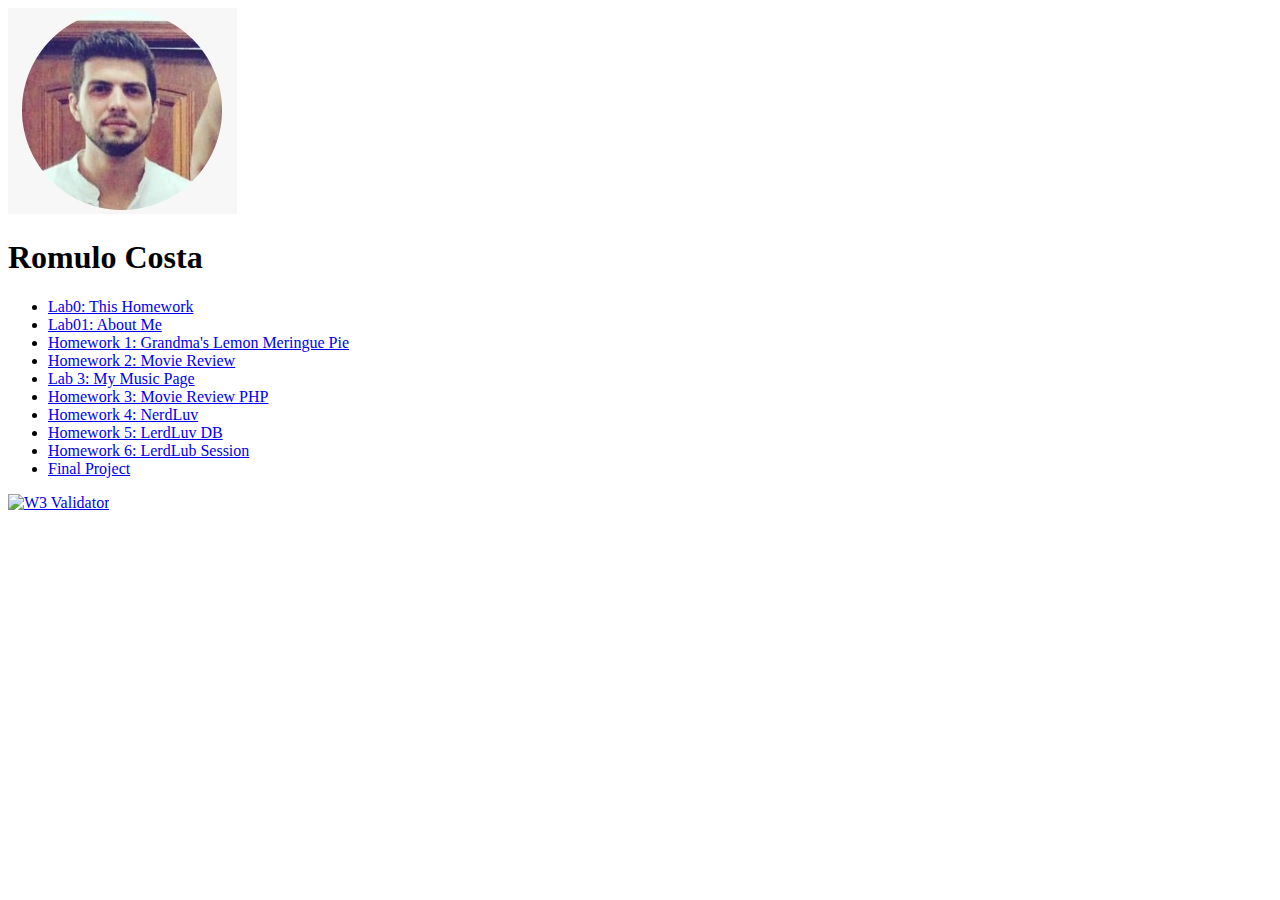
==== index.html @ 1a139f7b "Add link to pie.html" ====
<!DOCTYPE html>
<html lang="en">
<head>
    <meta charset="utf-8"/>
    <title>My Homepage -> Lab01 - HTML</title>
</head>
<body>
<img src="images/profile.jpg" alt="Profile Picture">
<h1>Romulo Costa</h1>
<ul>
    <li><a href="#">Lab0: This Homework</a> </li>
    <li><a href="aboutme.html">Lab01: About Me</a> </li>
    <li><a href="pie.html">Homework 1: Grandma's Lemon Meringue Pie</a> </li>
    <li><a href="#">Homework 2: Movie Review</a> </li>
    <li><a href="#">Lab 3: My Music Page</a> </li>
    <li><a href="#">Homework 3: Movie Review PHP</a> </li>
    <li><a href="#">Homework 4: NerdLuv</a> </li>
    <li><a href="#">Homework 5: LerdLuv DB</a> </li>
    <li><a href="#">Homework 6: LerdLub Session</a> </li>
    <li><a href="#">Final Project</a> </li>
</ul>

<a href="https://validator.w3.org/check/referer">
    <img src="http://mumstudents.org/cs472/2014-09/images/w3c-html.png" alt="W3 Validator">
</a>
</body>
</html>
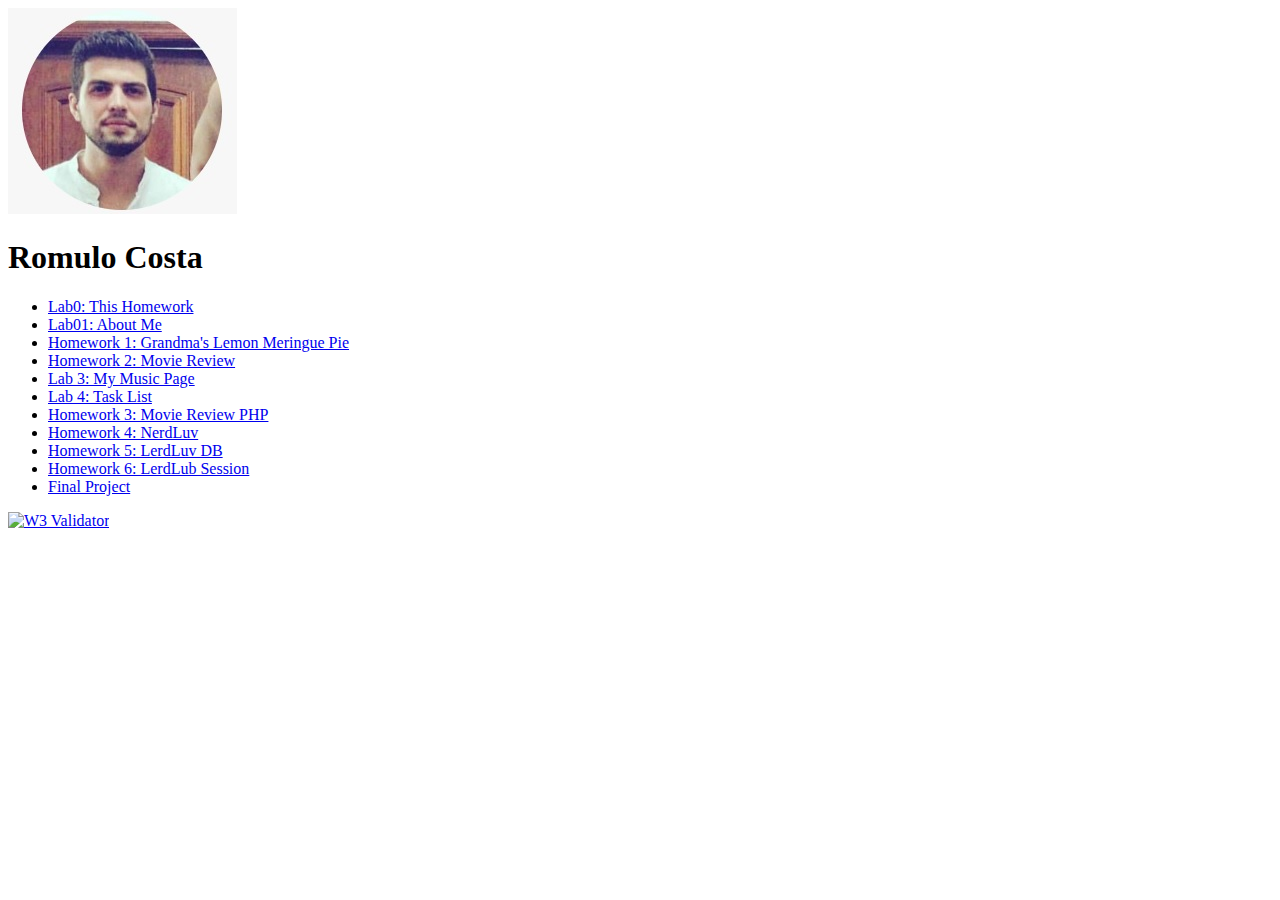
==== commit 882ca09a: "Lab04 Task List HTML page" ====
--- a/index.html
+++ b/index.html
@@ -13,6 +13,7 @@
     <li><a href="pie.html">Homework 1: Grandma's Lemon Meringue Pie</a> </li>
     <li><a href="#">Homework 2: Movie Review</a> </li>
     <li><a href="#">Lab 3: My Music Page</a> </li>
+    <li><a href="task.html">Lab 4: Task List</a> </li>
     <li><a href="#">Homework 3: Movie Review PHP</a> </li>
     <li><a href="#">Homework 4: NerdLuv</a> </li>
     <li><a href="#">Homework 5: LerdLuv DB</a> </li>
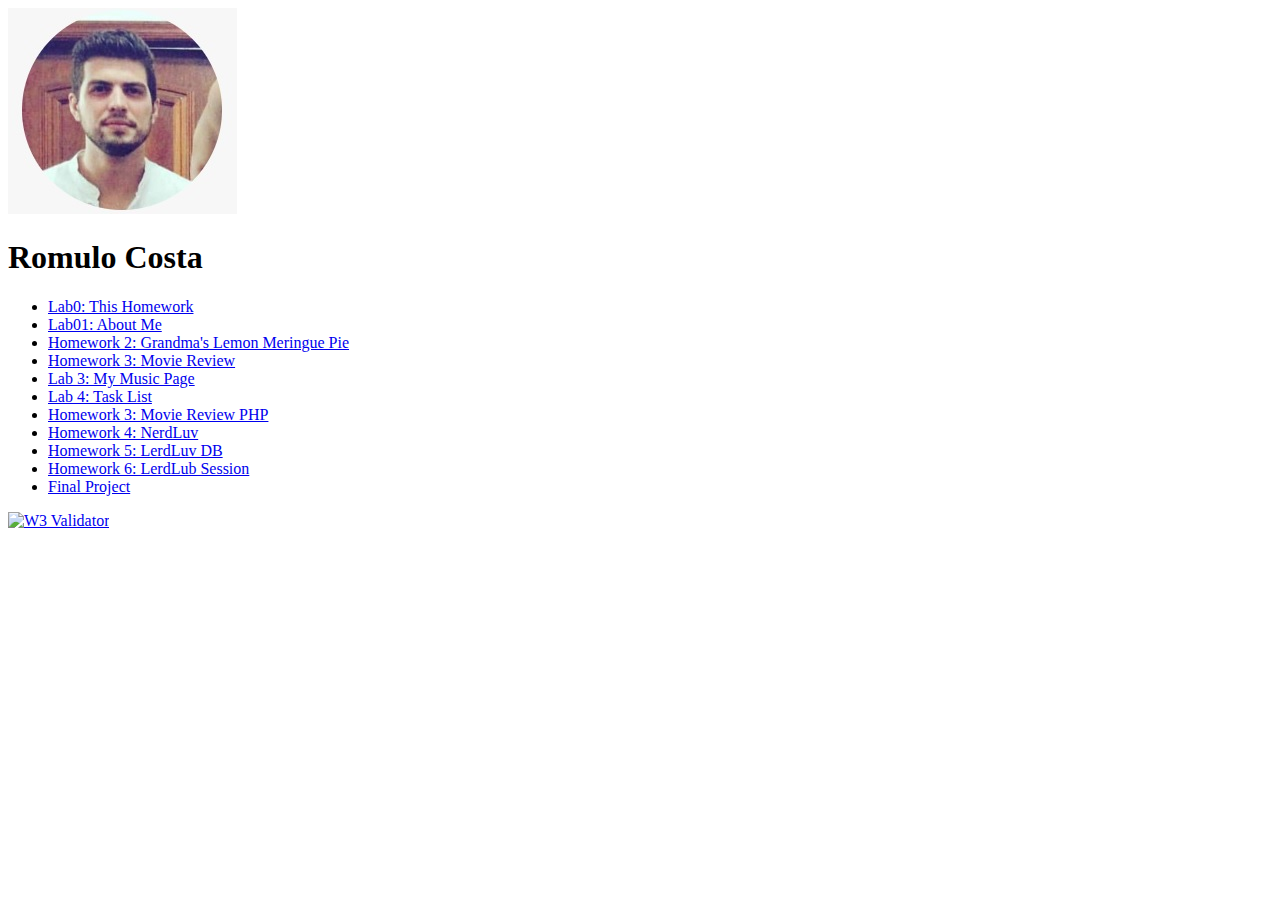
==== commit d993c46a: "Lab03 - CSS Layout - Add Movie Review page." ====
--- a/index.html
+++ b/index.html
@@ -10,8 +10,8 @@
 <ul>
     <li><a href="#">Lab0: This Homework</a> </li>
     <li><a href="aboutme.html">Lab01: About Me</a> </li>
-    <li><a href="pie.html">Homework 1: Grandma's Lemon Meringue Pie</a> </li>
-    <li><a href="#">Homework 2: Movie Review</a> </li>
+    <li><a href="pie.html">Homework 2: Grandma's Lemon Meringue Pie</a> </li>
+    <li><a href="tmnt.html">Homework 3: Movie Review</a> </li>
     <li><a href="#">Lab 3: My Music Page</a> </li>
     <li><a href="task.html">Lab 4: Task List</a> </li>
     <li><a href="#">Homework 3: Movie Review PHP</a> </li>
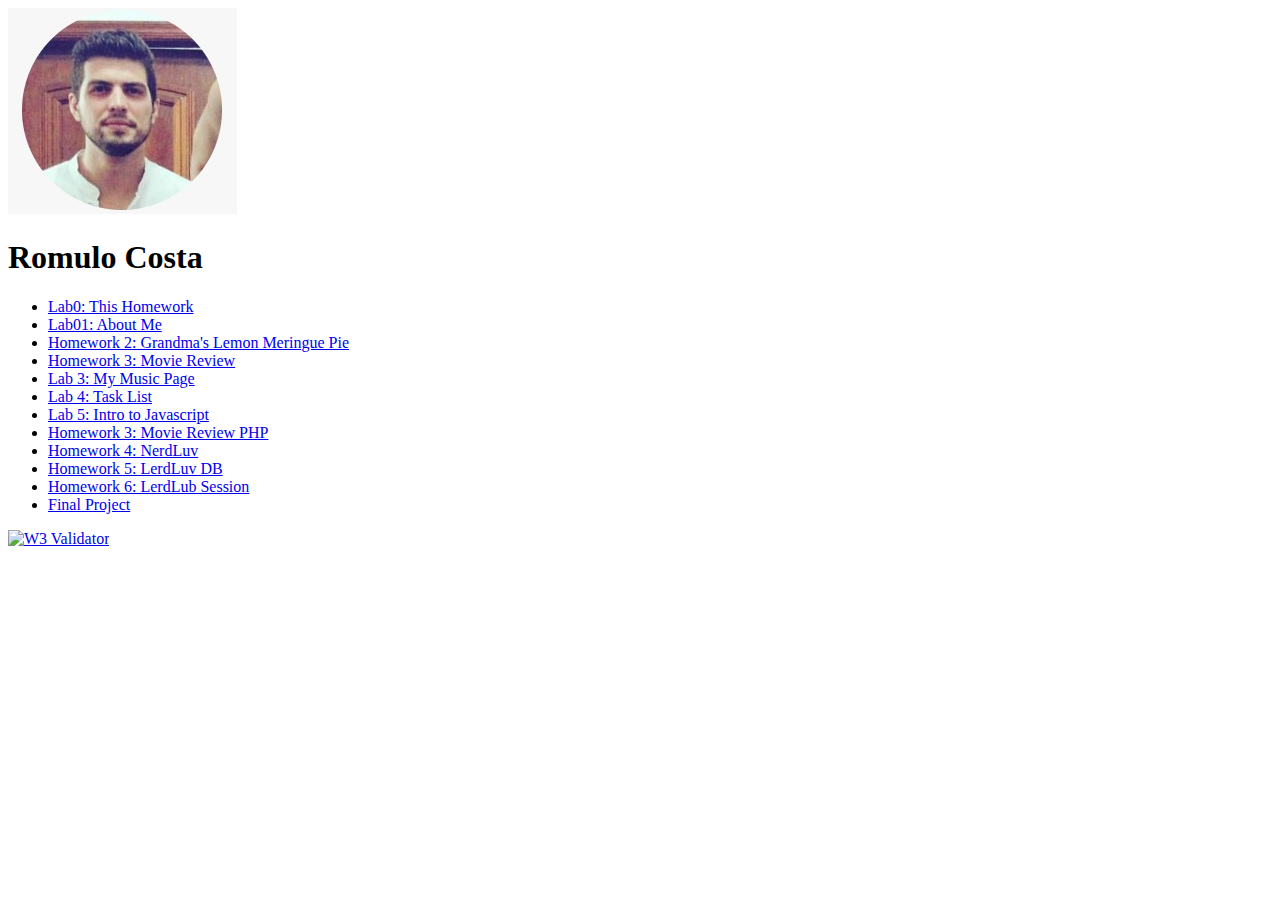
==== commit 856c63e1: "Finish last two exercises." ====
--- a/index.html
+++ b/index.html
@@ -14,6 +14,7 @@
     <li><a href="tmnt.html">Homework 3: Movie Review</a> </li>
     <li><a href="#">Lab 3: My Music Page</a> </li>
     <li><a href="task.html">Lab 4: Task List</a> </li>
+    <li><a href="javascript.html">Lab 5: Intro to Javascript</a> </li>
     <li><a href="#">Homework 3: Movie Review PHP</a> </li>
     <li><a href="#">Homework 4: NerdLuv</a> </li>
     <li><a href="#">Homework 5: LerdLuv DB</a> </li>
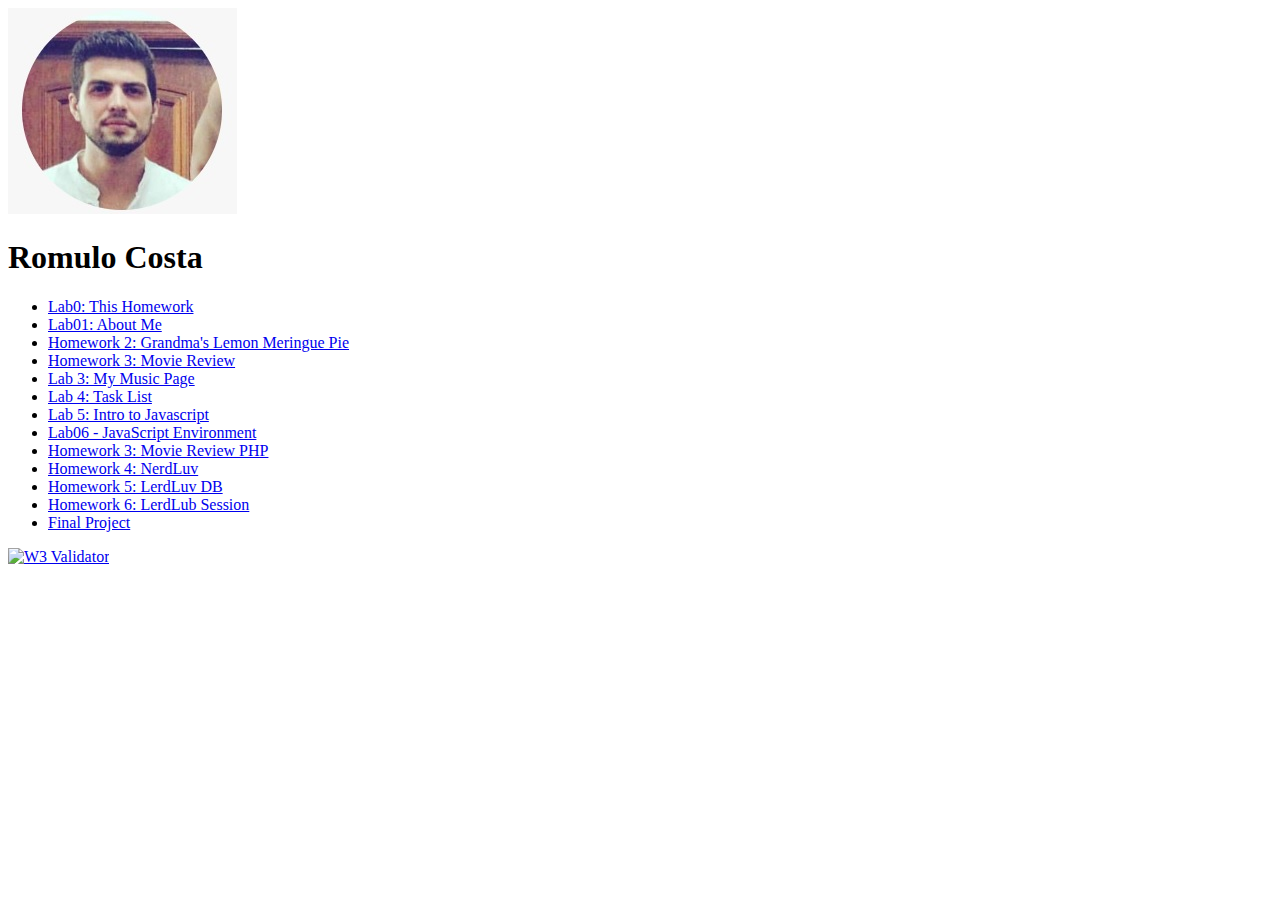
==== commit 3e72f337: "Lab06 - JavaScript Environment" ====
--- a/index.html
+++ b/index.html
@@ -15,6 +15,7 @@
     <li><a href="#">Lab 3: My Music Page</a> </li>
     <li><a href="task.html">Lab 4: Task List</a> </li>
     <li><a href="javascript.html">Lab 5: Intro to Javascript</a> </li>
+    <li><a href="decoratemytext.html">Lab06 - JavaScript Environment</a> </li>
     <li><a href="#">Homework 3: Movie Review PHP</a> </li>
     <li><a href="#">Homework 4: NerdLuv</a> </li>
     <li><a href="#">Homework 5: LerdLuv DB</a> </li>
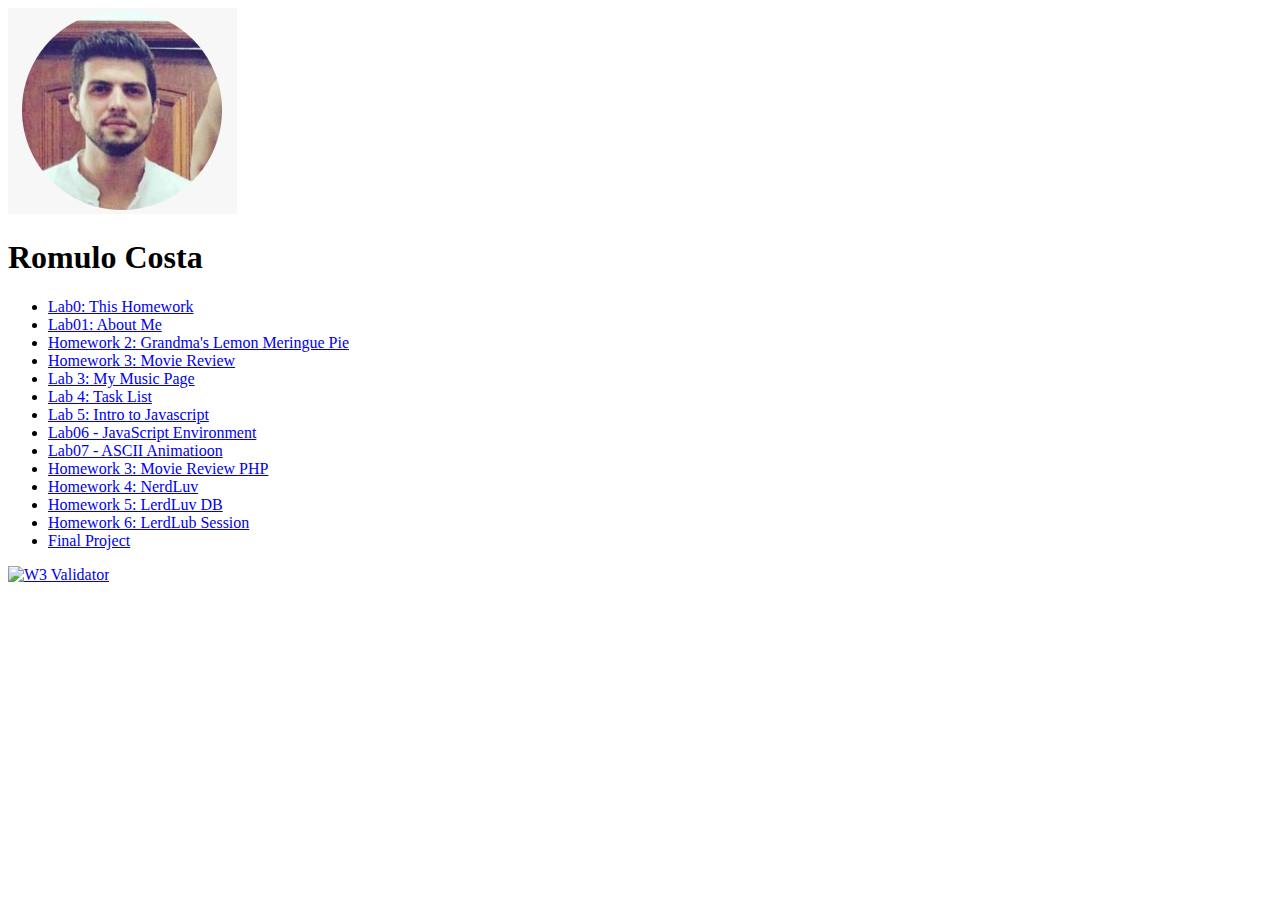
==== commit d9af73c7: "Lab06 - JavaScript Environment" ====
--- a/index.html
+++ b/index.html
@@ -16,6 +16,7 @@
     <li><a href="task.html">Lab 4: Task List</a> </li>
     <li><a href="javascript.html">Lab 5: Intro to Javascript</a> </li>
     <li><a href="decoratemytext.html">Lab06 - JavaScript Environment</a> </li>
+    <li><a href="ascii.html">Lab07 - ASCII Animatioon</a> </li>
     <li><a href="#">Homework 3: Movie Review PHP</a> </li>
     <li><a href="#">Homework 4: NerdLuv</a> </li>
     <li><a href="#">Homework 5: LerdLuv DB</a> </li>
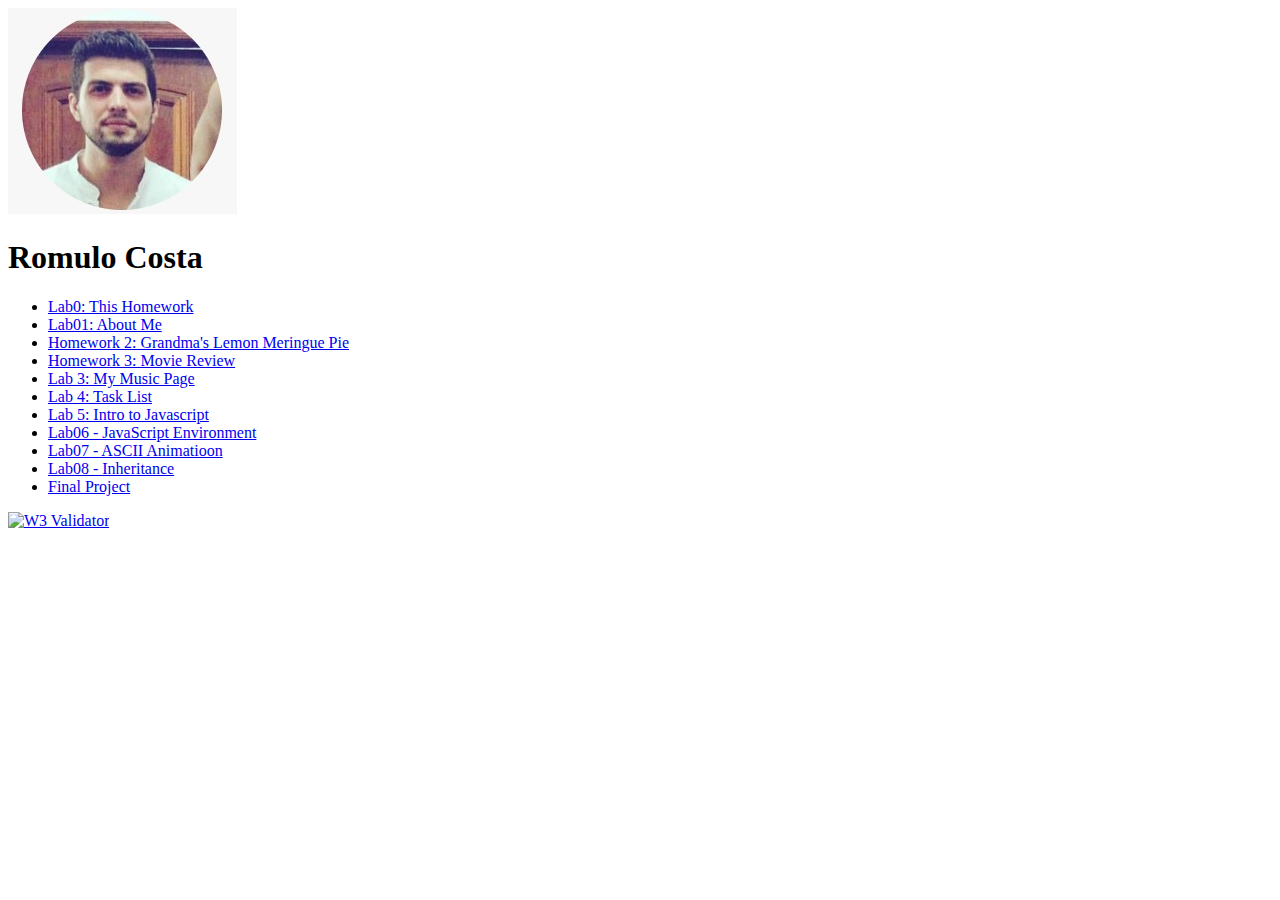
==== commit 9e522232: "Index" ====
--- a/index.html
+++ b/index.html
@@ -17,10 +17,7 @@
     <li><a href="javascript.html">Lab 5: Intro to Javascript</a> </li>
     <li><a href="decoratemytext.html">Lab06 - JavaScript Environment</a> </li>
     <li><a href="ascii.html">Lab07 - ASCII Animatioon</a> </li>
-    <li><a href="#">Homework 3: Movie Review PHP</a> </li>
-    <li><a href="#">Homework 4: NerdLuv</a> </li>
-    <li><a href="#">Homework 5: LerdLuv DB</a> </li>
-    <li><a href="#">Homework 6: LerdLub Session</a> </li>
+    <li><a href="lab8-inheritance.html.html">Lab08 - Inheritance</a> </li>
     <li><a href="#">Final Project</a> </li>
 </ul>
 
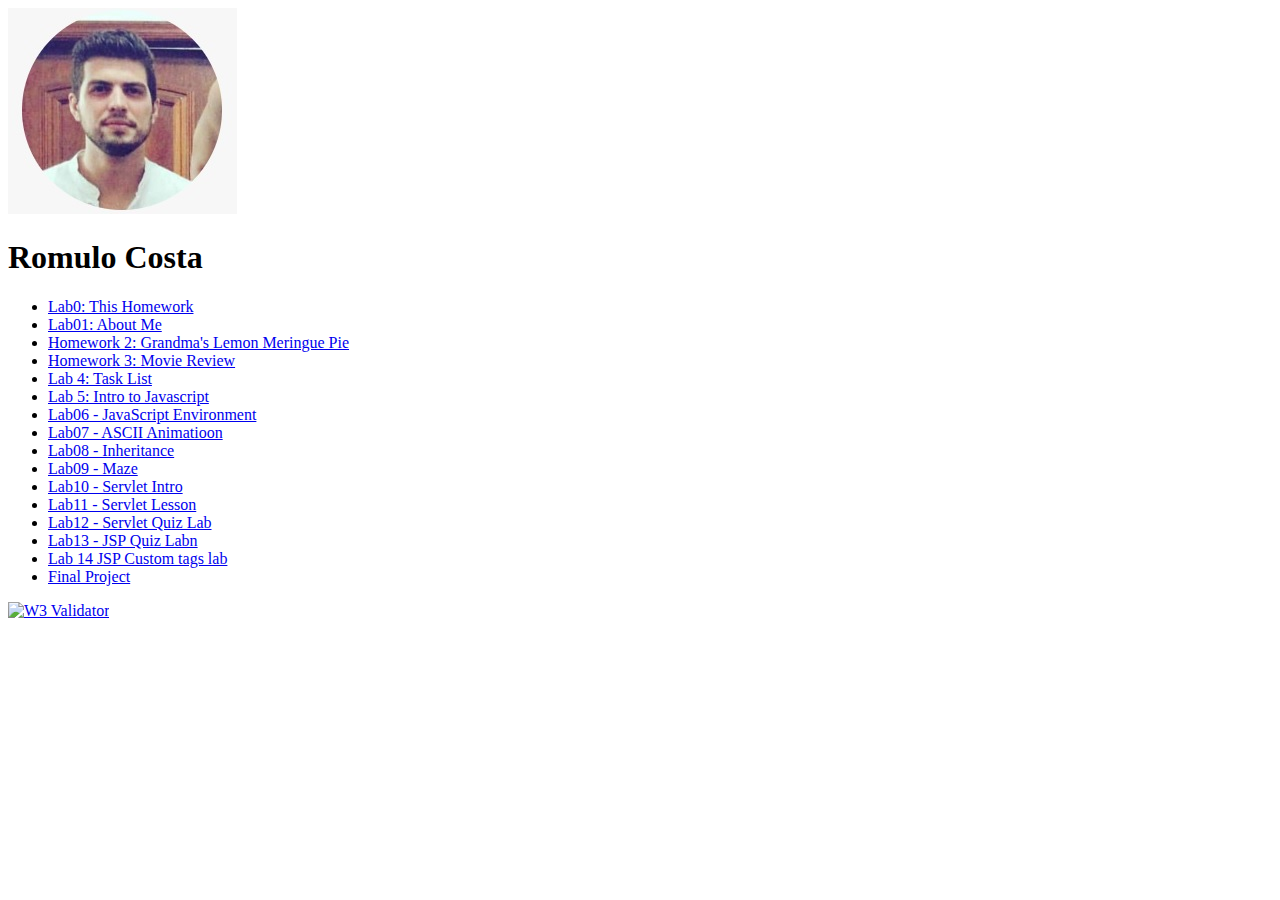
==== commit 958675bb: "Lab09 - Maze" ====
--- a/index.html
+++ b/index.html
@@ -12,12 +12,17 @@
     <li><a href="aboutme.html">Lab01: About Me</a> </li>
     <li><a href="pie.html">Homework 2: Grandma's Lemon Meringue Pie</a> </li>
     <li><a href="tmnt.html">Homework 3: Movie Review</a> </li>
-    <li><a href="#">Lab 3: My Music Page</a> </li>
     <li><a href="task.html">Lab 4: Task List</a> </li>
     <li><a href="javascript.html">Lab 5: Intro to Javascript</a> </li>
     <li><a href="decoratemytext.html">Lab06 - JavaScript Environment</a> </li>
     <li><a href="ascii.html">Lab07 - ASCII Animatioon</a> </li>
-    <li><a href="lab8-inheritance.html.html">Lab08 - Inheritance</a> </li>
+    <li><a href="lab8-inheritance.html">Lab08 - Inheritance</a> </li>
+    <li><a href="maze.html">Lab09 - Maze</a> </li>
+    <li><a href="#">Lab10 - Servlet Intro</a> </li>
+    <li><a href="#">Lab11 - Servlet Lesson</a> </li>
+    <li><a href="#">Lab12 - Servlet Quiz Lab</a> </li>
+    <li><a href="#">Lab13 - JSP Quiz Labn</a> </li>
+    <li><a href="#">Lab 14 JSP Custom tags lab</a> </li>
     <li><a href="#">Final Project</a> </li>
 </ul>
 
